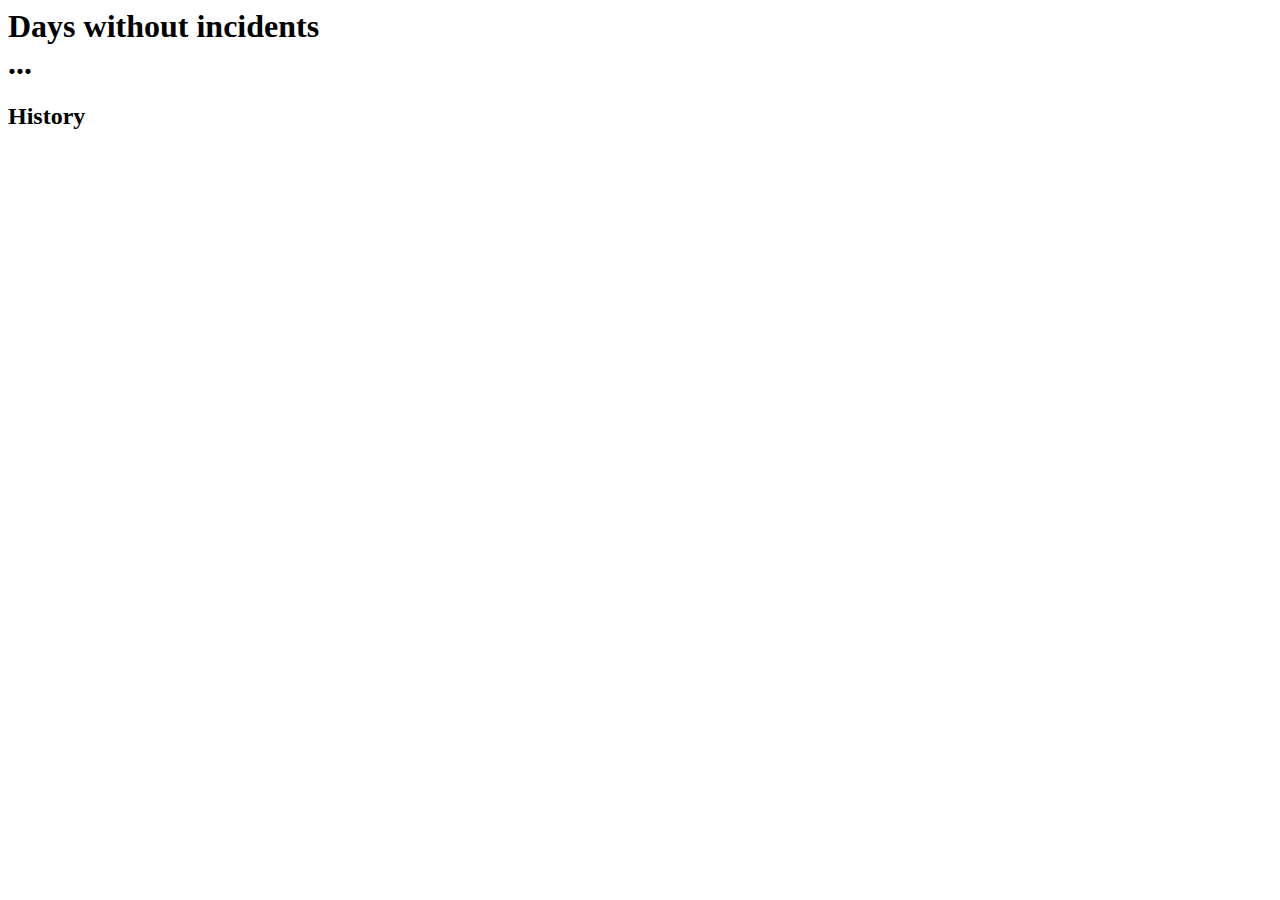
==== public/index.html @ bf8fe73d "Initial commit" ====
<html lang="fi">
    <head>
        <title>ToPo Incidents</title>
    </head>

    <body>
        <div>
            <h1>Days without incidents <div id="days"></div>...</h1>
        </div>

        <div>
            <h2>History</h2>
        </div>
    </body>
</html>
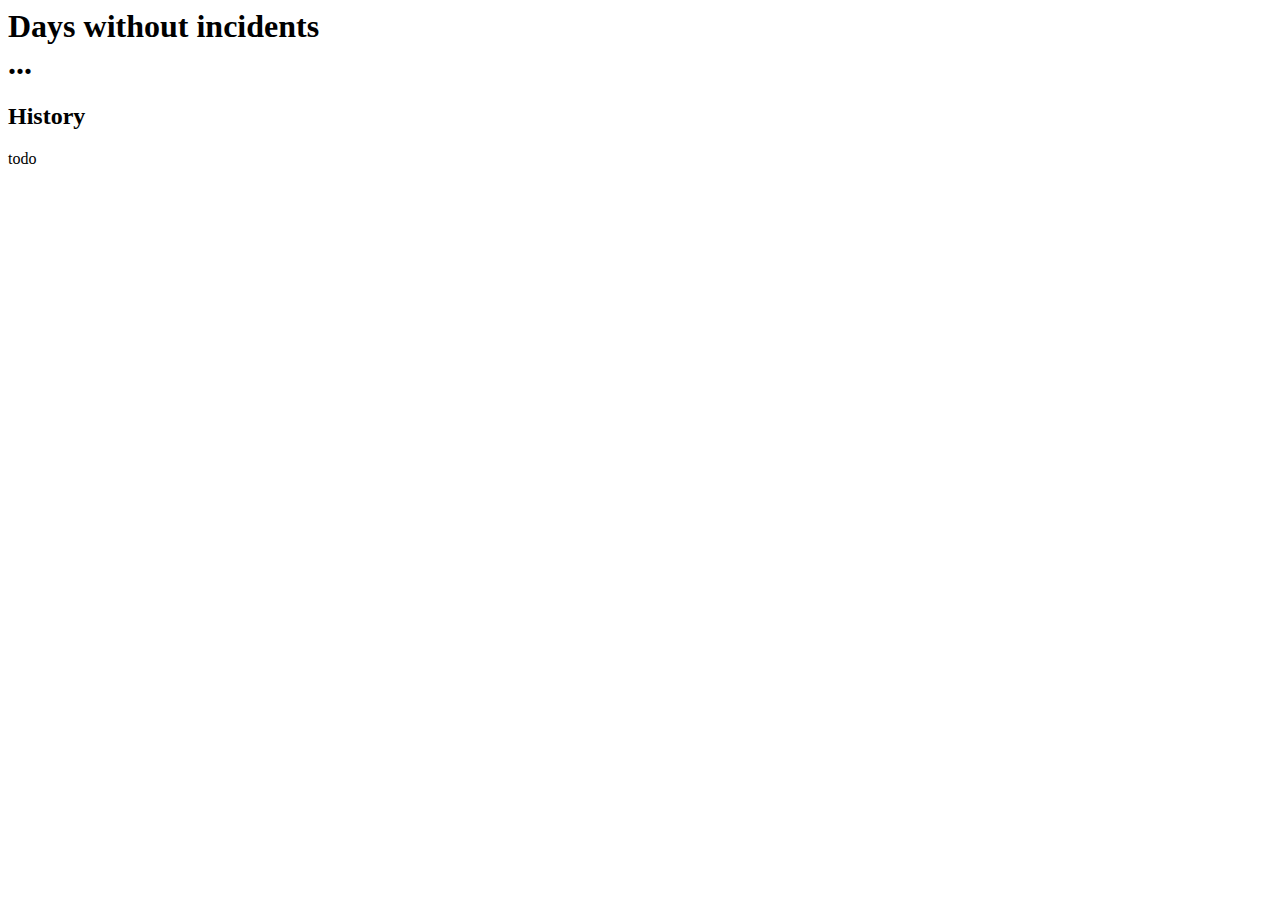
==== commit bb8b81b1: "todo" ====
--- a/public/index.html
+++ b/public/index.html
@@ -10,6 +10,10 @@
 
         <div>
             <h2>History</h2>
+
+            <p>
+                todo
+            </p>
         </div>
     </body>
 </html>